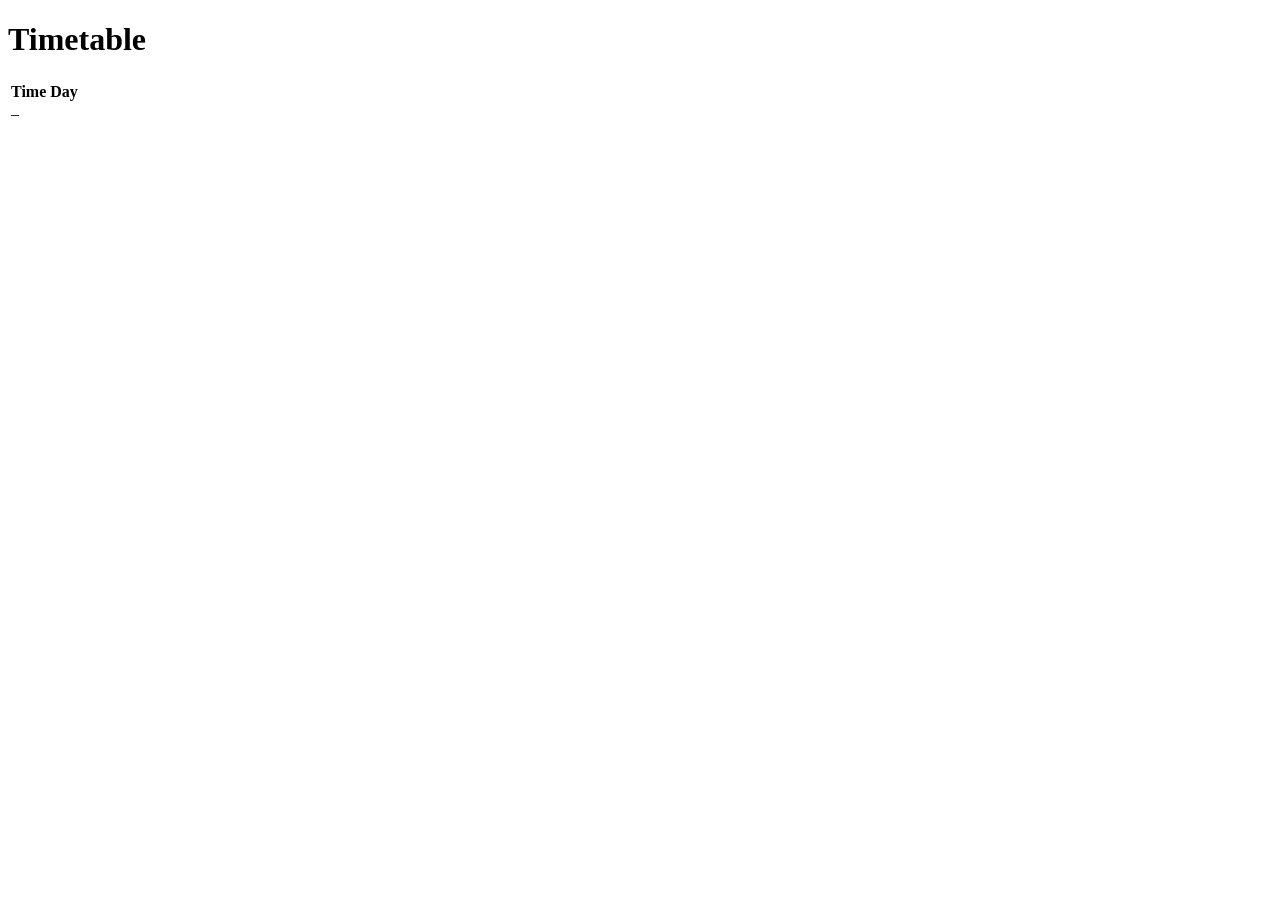
==== src/main/resources/templates/index.html @ bad61bf4 "#2 feat: style timetable and show lesson end time Add TimetableRow, break row 13:00-14:00 and green " ====
<!DOCTYPE html>
<html lang="en" xmlns:th="http://www.thymeleaf.org">
<head>
  <meta charset="UTF-8">
  <meta name="viewport" content="width=device-width, initial-scale=1">
  <title th:text="#{app.title}">Spring School</title>
  <link rel="preconnect" href="https://fonts.googleapis.com">
  <link href="https://fonts.googleapis.com/css2?family=Nunito:wght@400;700;800&display=swap" rel="stylesheet">
  <link rel="stylesheet" th:href="@{/css/style.css}">
</head>
<body>
<div class="container">
  <h1 th:text="#{timetable.title}">Timetable</h1>
  <div class="table-wrap">
    <table>
      <thead>
      <tr>
        <th th:text="#{timetable.time}">Time</th>
        <th th:each="d : ${#numbers.sequence(1,5)}" th:text="#{${'day.' + d}}">Day</th>
      </tr>
      </thead>
      <tbody>
      <tr th:each="row : ${timetable}">
        <td class="time">
          <span th:text="${#temporals.format(row.start(), 'HH:mm')}"></span>
          &ndash;
          <span th:text="${#temporals.format(row.end(), 'HH:mm')}"></span>
        </td>
        <td th:each="d : ${#numbers.sequence(1,5)}">
          <div class="lesson" th:each="lesson : ${row.lessons().get(d)}">
            <b th:text="${lesson.subjectName}"></b>
            <span class="groups" th:text="${#strings.setJoin(lesson.groups, ', ')}"></span>
            <small th:text="#{timetable.room(${lesson.classroom})}"></small>
          </div>
        </td>
      </tr>
      </tbody>
    </table>
  </div>
</div>
</body>
</html>
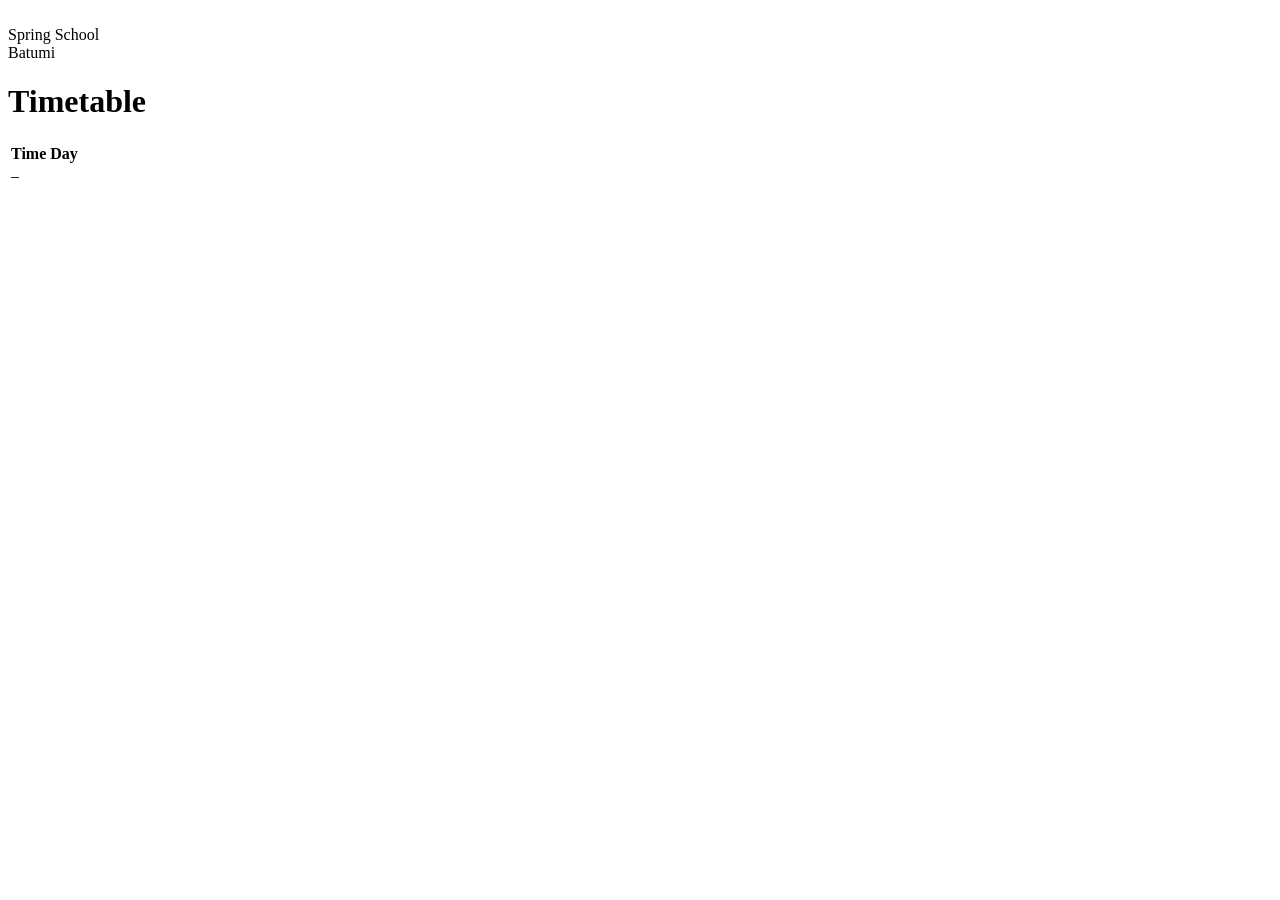
==== commit e62d0f25: "#2 feat: add site header with logo and address Add leaf.svg logo and favicon, header with school nam" ====
--- a/src/main/resources/templates/index.html
+++ b/src/main/resources/templates/index.html
@@ -4,13 +4,24 @@
   <meta charset="UTF-8">
   <meta name="viewport" content="width=device-width, initial-scale=1">
   <title th:text="#{app.title}">Spring School</title>
+  <link rel="icon" type="image/svg+xml" th:href="@{/img/leaf.svg}">
   <link rel="preconnect" href="https://fonts.googleapis.com">
   <link href="https://fonts.googleapis.com/css2?family=Nunito:wght@400;700;800&display=swap" rel="stylesheet">
   <link rel="stylesheet" th:href="@{/css/style.css}">
 </head>
 <body>
+<header class="site-header">
+  <div class="container header-inner">
+    <img class="logo" th:src="@{/img/leaf.svg}" alt="">
+    <div>
+      <div class="school-name" th:text="#{app.title}">Spring School</div>
+      <div class="address" th:text="#{header.address}">Batumi</div>
+    </div>
+  </div>
+</header>
 <div class="container">
   <h1 th:text="#{timetable.title}">Timetable</h1>
+
   <div class="table-wrap">
     <table>
       <thead>
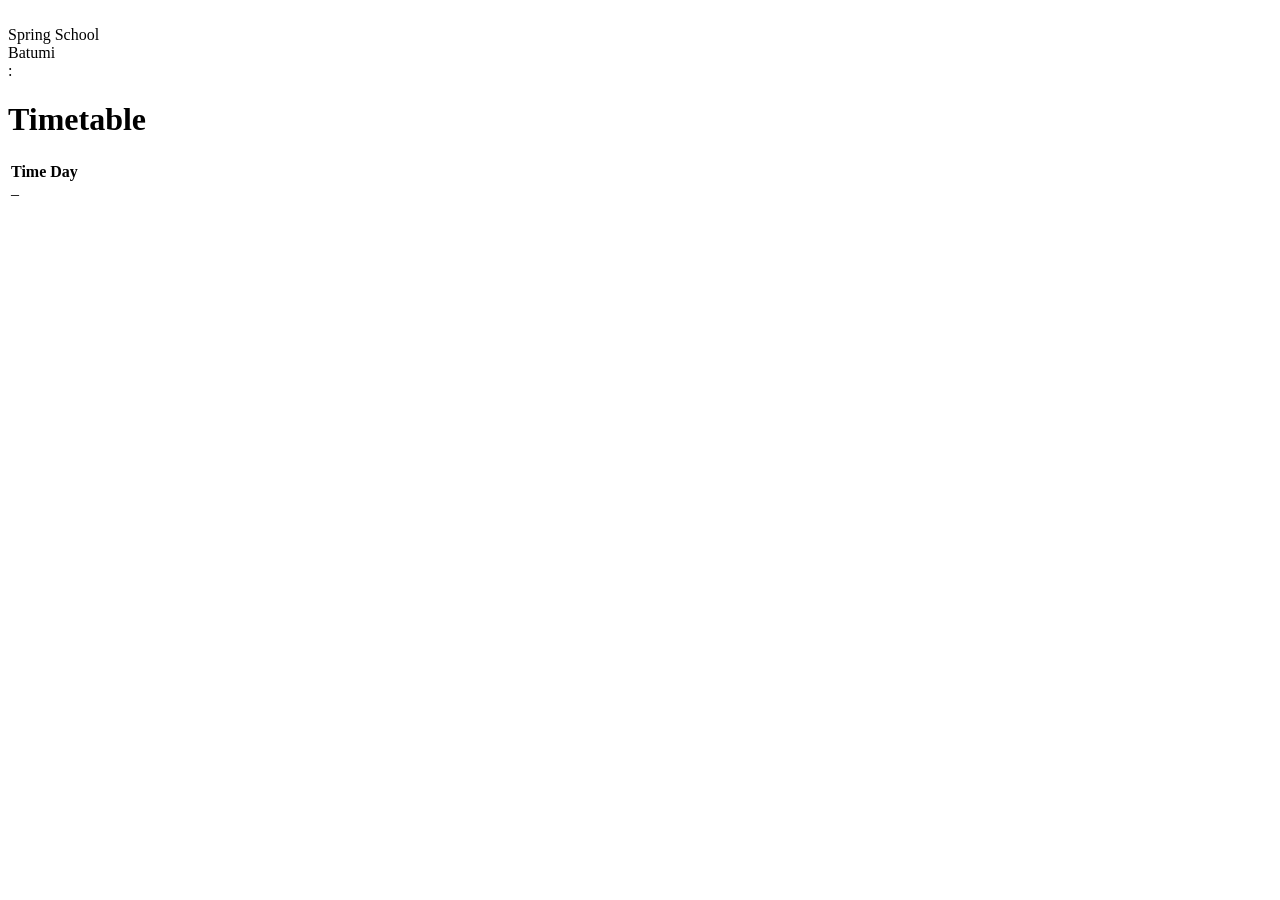
==== commit 0c2f2e71: "#3 feat: show calendar summary on home page Add academic_modules table and calendar summary: day typ" ====
--- a/src/main/resources/templates/index.html
+++ b/src/main/resources/templates/index.html
@@ -20,6 +20,18 @@
   </div>
 </header>
 <div class="container">
+  <div class="summary">
+    <div class="summary-today">
+      <span th:text="#{summary.today(${#temporals.format(summary.date(), 'dd.MM.yyyy')})}"></span>:
+      <b th:text="#{${'daytype.' + summary.dayType()}}"></b>
+    </div>
+    <div class="chips">
+      <span class="chip" th:text="#{summary.day(${summary.dayNumber()}, ${summary.totalDays()})}"></span>
+      <span class="chip" th:text="#{summary.week(${summary.weekNumber()}, ${summary.totalWeeks()})}"></span>
+      <span class="chip" th:if="${summary.moduleNumber() != null}"
+            th:text="#{summary.module(${summary.moduleNumber()}, ${summary.totalModules()})}"></span>
+    </div>
+  </div>
   <h1 th:text="#{timetable.title}">Timetable</h1>
 
   <div class="table-wrap">
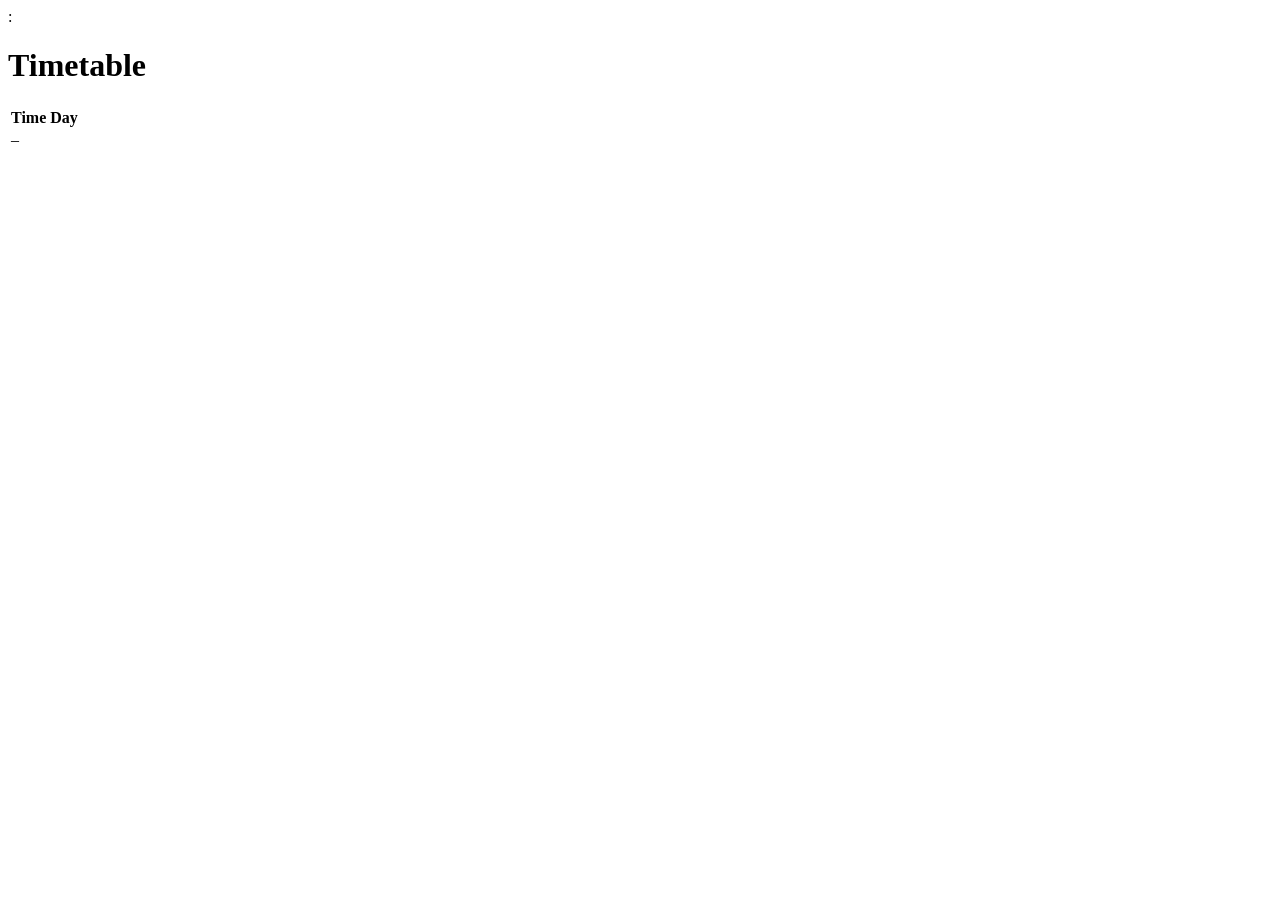
==== commit 0b67540a: "#4 feat: add subject page with lesson plan Add entities, repositories and service for textbook, subj" ====
--- a/src/main/resources/templates/index.html
+++ b/src/main/resources/templates/index.html
@@ -10,15 +10,9 @@
   <link rel="stylesheet" th:href="@{/css/style.css}">
 </head>
 <body>
-<header class="site-header">
-  <div class="container header-inner">
-    <img class="logo" th:src="@{/img/leaf.svg}" alt="">
-    <div>
-      <div class="school-name" th:text="#{app.title}">Spring School</div>
-      <div class="address" th:text="#{header.address}">Batumi</div>
-    </div>
-  </div>
-</header>
+
+<header th:replace="~{fragments/header :: header}"></header>
+
 <div class="container">
   <div class="summary">
     <div class="summary-today">
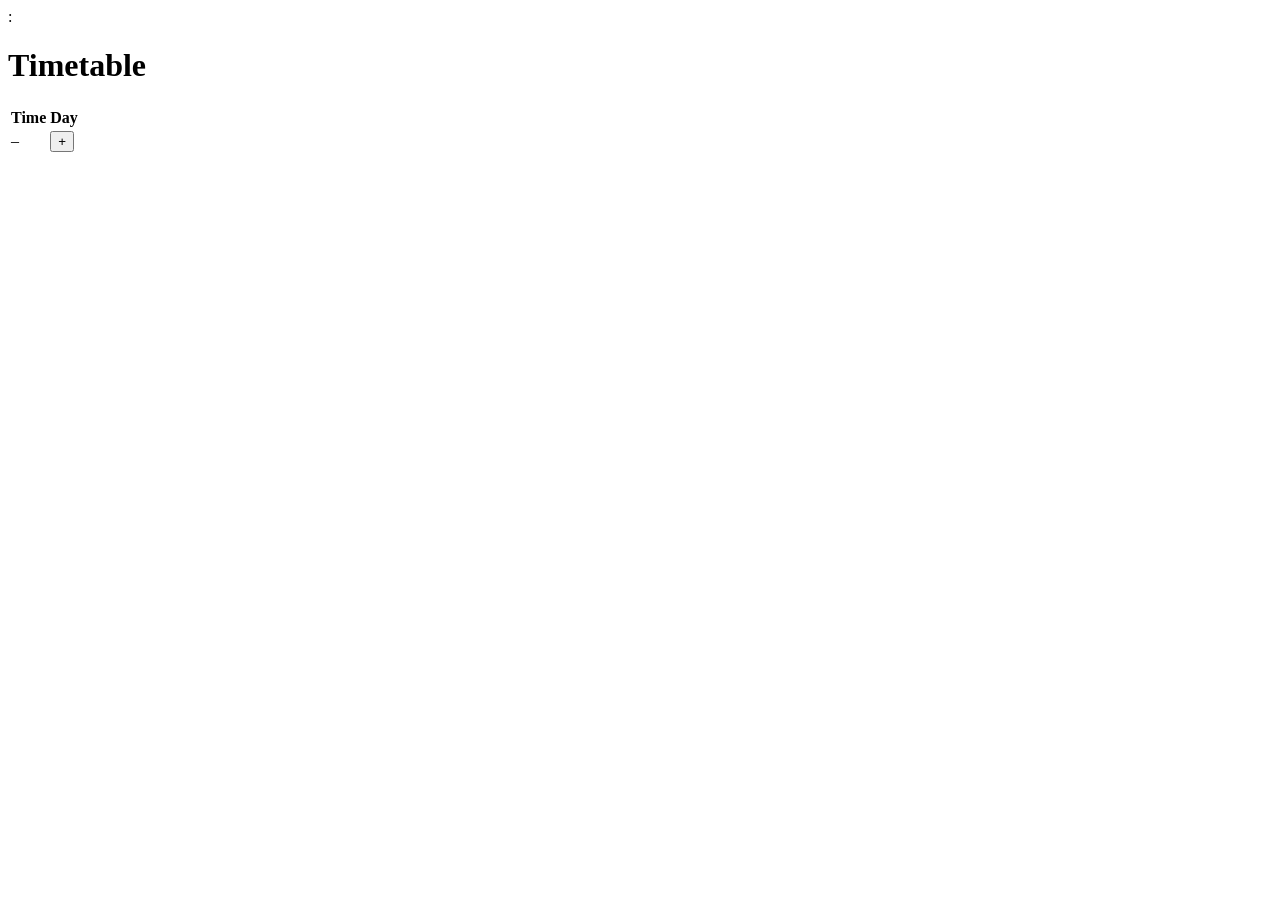
==== commit 1fbd9131: "#7 feat: add teachers, roles and plan generator for Science Add teacher entity, subject teachers and" ====
--- a/src/main/resources/templates/index.html
+++ b/src/main/resources/templates/index.html
@@ -45,9 +45,14 @@
         </td>
         <td th:each="d : ${#numbers.sequence(1,5)}">
           <div class="lesson" th:each="lesson : ${row.lessons().get(d)}">
-            <b th:text="${lesson.subjectName}"></b>
+            <b th:if="${plannedKeys.contains(lesson.subjectName + '|' + lesson.mainGroup)}"><a th:href="@{/subject/{name}/{cls}(name=${lesson.subjectName},cls=${lesson.mainGroup})}" th:text="${lesson.subjectName}"></a></b>
+            <b th:unless="${plannedKeys.contains(lesson.subjectName + '|' + lesson.mainGroup)}" th:text="${lesson.subjectName}"></b>
             <span class="groups" th:text="${#strings.setJoin(lesson.groups, ', ')}"></span>
             <small th:text="#{timetable.room(${lesson.classroom})}"></small>
+            <form th:if="${canEditPlans and !plannedKeys.contains(lesson.subjectName + '|' + lesson.mainGroup)}"
+                  th:action="@{/manage/plan/create/{id}(id=${lesson.id})}" method="post" class="plan-create">
+              <button type="submit" th:title="#{timetable.createplan}">+</button>
+            </form>
           </div>
         </td>
       </tr>
